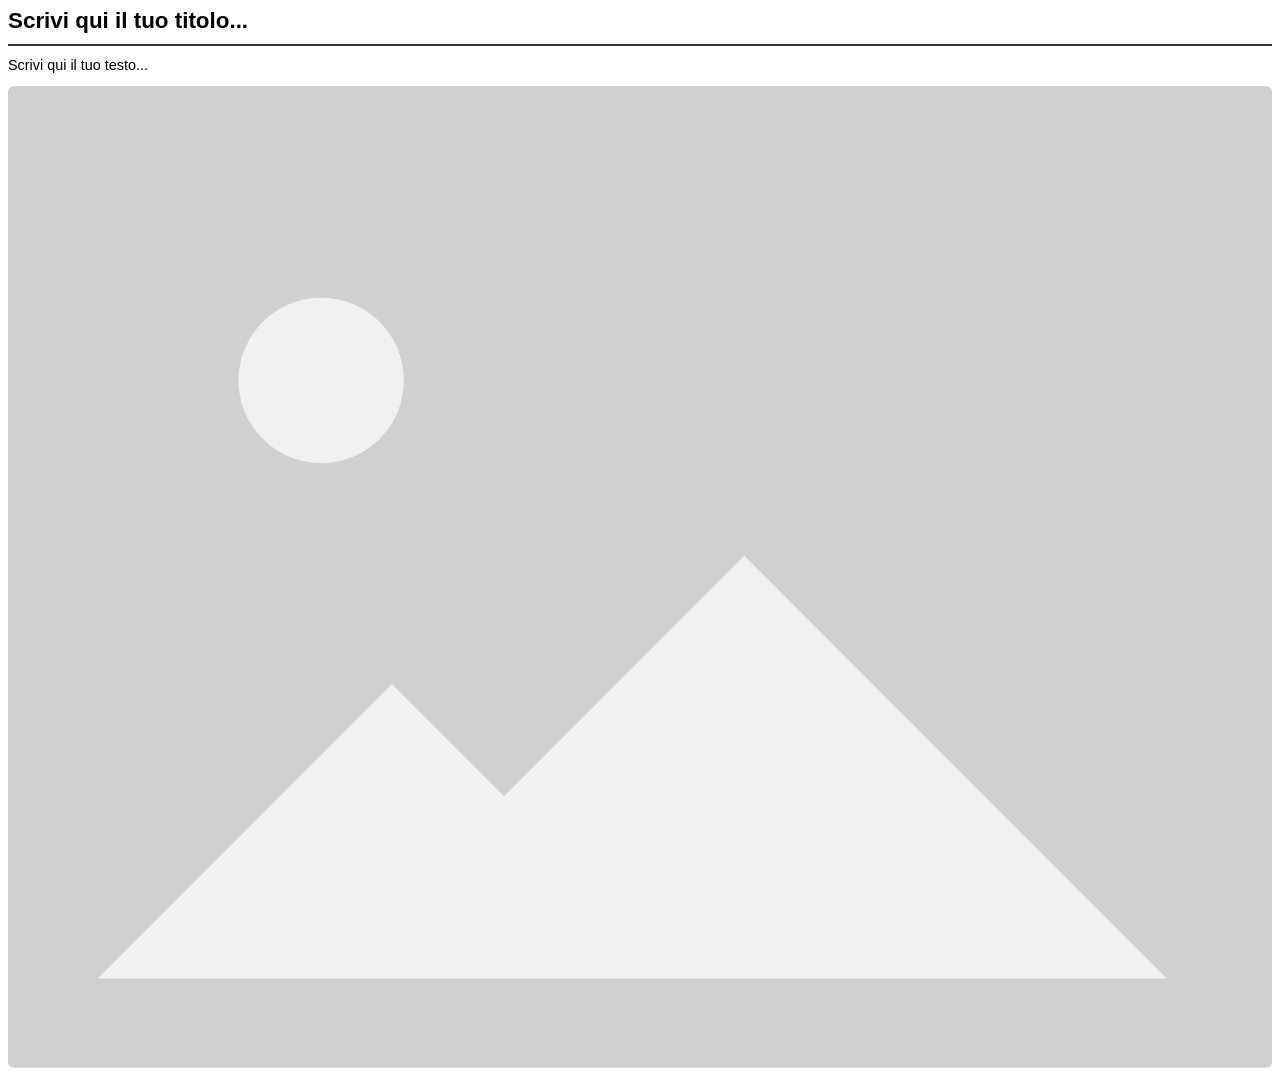
==== download.html @ fbda2c4a "aggiunta download HTML" ====
<!DOCTYPE html>
<html lang="en">
<head>
    <meta charset="UTF-8">
    <meta name="viewport" content="width=device-width, initial-scale=1.0">
    <title>WebSite by WebOne Generator</title>
</head>
<body>
    <h1 style="font-family: Arial, Helvetica, sans-serif; font-size: 1.4em; border-bottom: 2px solid #333; padding-bottom: 0.6rem; color: #000000; margin: 0;">Scrivi qui il tuo titolo...</h1>
    <p style="font-family: Arial, Helvetica, sans-serif; font-size: 0.9em; line-height: 1.5; color: #000000; margin: 0.6rem 0;">Scrivi qui il tuo testo...</p>
    <img src="/static/uploads/placeholder.png" alt="Immagine" style="width: 100%; height: auto; display: block; border-radius: 6px; margin: 0.6rem 0;">
</body>
</html>
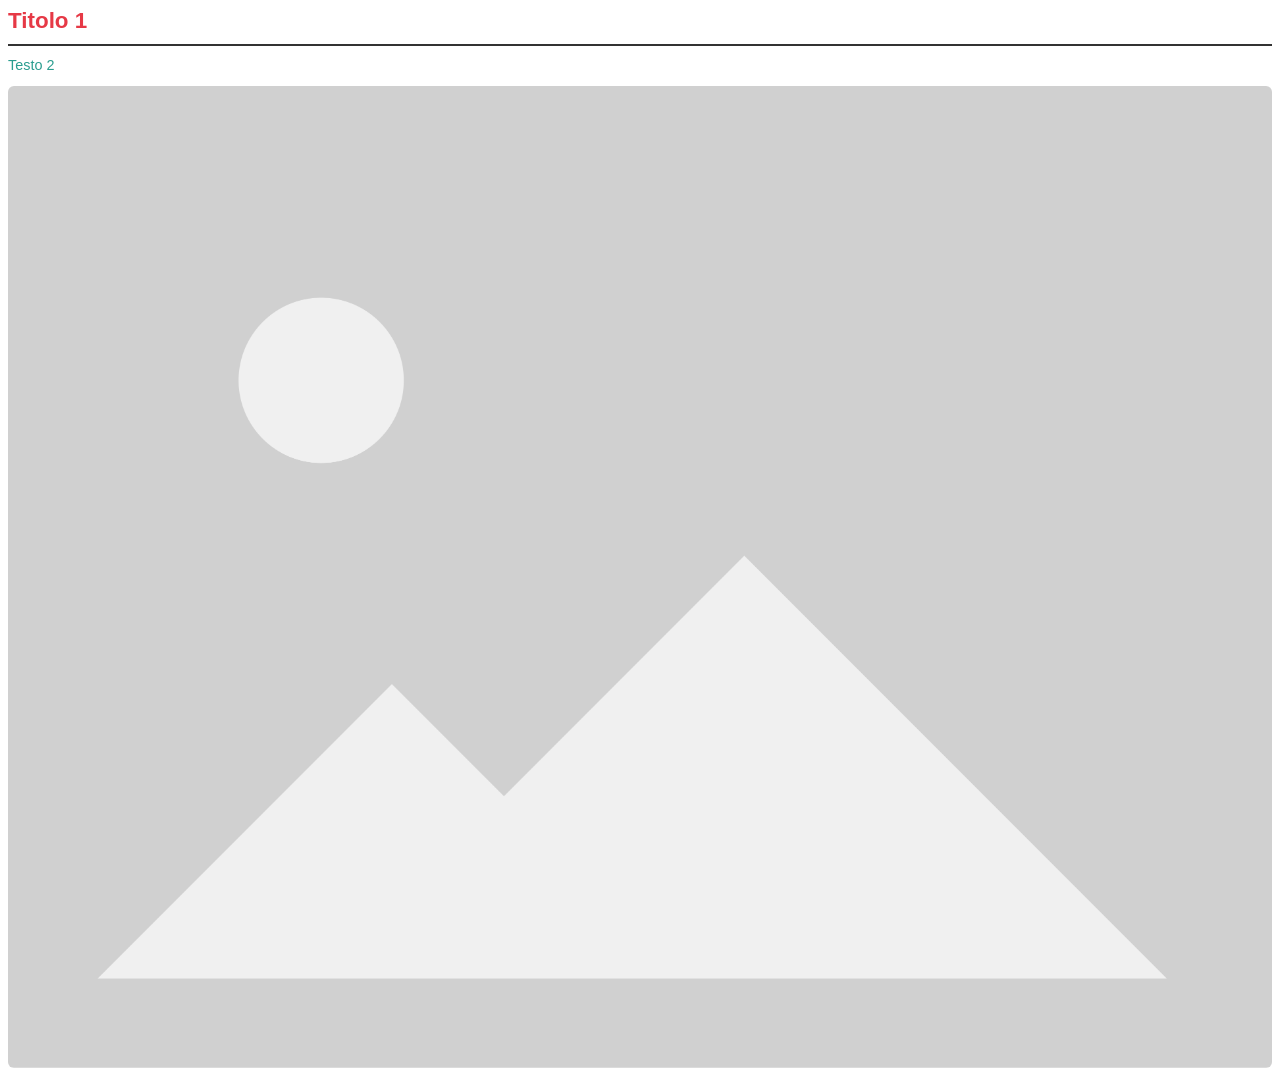
==== commit c0936194: "rimosso import os inutile e rimosse le pycache" ====
--- a/download.html
+++ b/download.html
@@ -1,13 +1,13 @@
 <!DOCTYPE html>
-<html lang="en">
+<html lang="it">
 <head>
     <meta charset="UTF-8">
     <meta name="viewport" content="width=device-width, initial-scale=1.0">
     <title>WebSite by WebOne Generator</title>
 </head>
 <body>
-    <h1 style="font-family: Arial, Helvetica, sans-serif; font-size: 1.4em; border-bottom: 2px solid #333; padding-bottom: 0.6rem; color: #000000; margin: 0;">Scrivi qui il tuo titolo...</h1>
-    <p style="font-family: Arial, Helvetica, sans-serif; font-size: 0.9em; line-height: 1.5; color: #000000; margin: 0.6rem 0;">Scrivi qui il tuo testo...</p>
+    <h1 style="font-family: Arial, Helvetica, sans-serif; font-size: 1.4em; border-bottom: 2px solid #333; padding-bottom: 0.6rem; color: #e63946; margin: 0;">Titolo 1</h1>
+    <p style="font-family: Arial, Helvetica, sans-serif; font-size: 0.9em; line-height: 1.5; color: #2a9d8f; margin: 0.6rem 0;">Testo 2</p>
     <img src="/static/uploads/placeholder.png" alt="Immagine" style="width: 100%; height: auto; display: block; border-radius: 6px; margin: 0.6rem 0;">
 </body>
 </html>
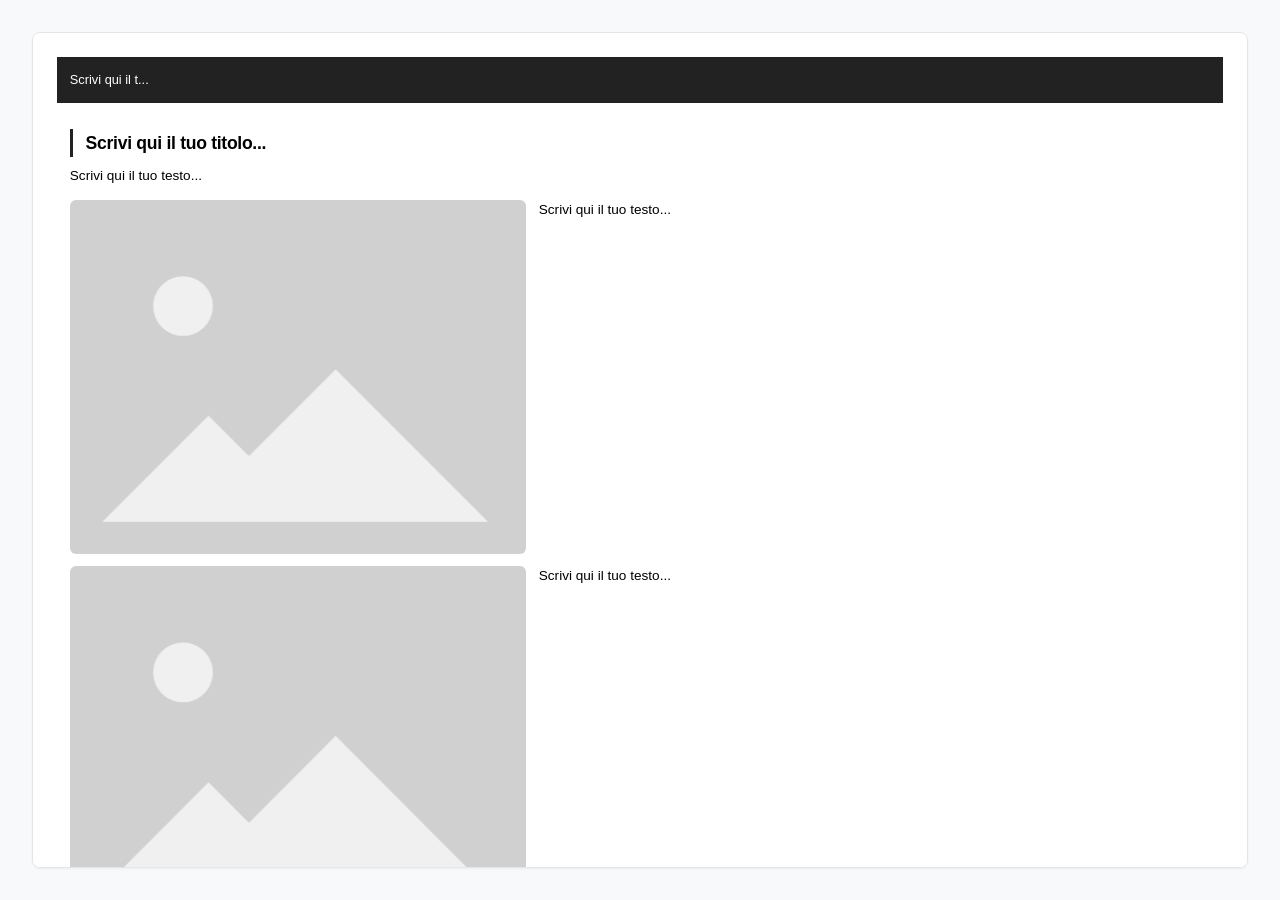
==== commit 39d5e62b: "Modifiche Finali" ====
--- a/download.html
+++ b/download.html
@@ -4,10 +4,589 @@
     <meta charset="UTF-8">
     <meta name="viewport" content="width=device-width, initial-scale=1.0">
     <title>WebSite by WebOne Generator</title>
+    <style>
+/* Reset e Base - Apple Minimal Style */
+* {
+    margin: 0;
+    padding: 0;
+    box-sizing: border-box;
+}
+
+body {
+    font-family: -apple-system, BlinkMacSystemFont, 'Segoe UI', 'Helvetica Neue', sans-serif;
+    background-color: #f8f9fa;
+    color: #1d1d1f;
+    line-height: 1.6;
+    padding: 2rem;
+    display: flex;
+    flex-direction: column;
+}
+
+/* Container principale a due colonne */
+.main-container {
+    display: flex;
+    gap: 2rem;
+    flex: 1;
+}
+
+.left-column {
+    flex: 1;
+    min-width: 0;
+}
+
+.right-column {
+    flex: 1;
+    min-width: 0;
+}
+
+/* Titoli - Compatti e eleganti */
+h1 {
+    font-size: 1.8rem;
+    font-weight: 700;
+    color: #1d1d1f;
+    margin: 0 0 1rem 0;
+    letter-spacing: -0.5px;
+}
+
+h2 {
+    font-size: 1.2rem;
+    font-weight: 600;
+    color: #1d1d1f;
+    margin: 1rem 0 0.6rem 0;
+    letter-spacing: -0.3px;
+}
+
+h3 {
+    font-size: 1rem;
+    font-weight: 600;
+    color: #424245;
+    margin: 0 0 0.8rem 0;
+}
+
+/* Paragrafi e testo - Scuro per leggibilità */
+p {
+    color: #424245;
+    margin-bottom: 0.4rem;
+    font-size: 0.9rem;
+}
+
+/* Link - Stile minimal */
+a {
+    color: #0071e3;
+    text-decoration: none;
+    transition: color 0.2s ease;
+    cursor: pointer;
+}
+
+a:hover {
+    color: #0077ed;
+}
+
+/* Header / Top bar */
+.header-toolbar {
+    display: flex;
+    align-items: center;
+    justify-content: space-between;
+    margin-bottom: 1.5rem;
+    gap: 1rem;
+    flex-wrap: wrap;
+    padding-bottom: 1rem;
+    border-bottom: 1px solid #e5e5e7;
+}
+
+.header-toolbar a {
+    display: inline-block;
+    padding: 0.5rem 1rem;
+    background-color: #0071e3;
+    color: white;
+    border-radius: 6px;
+    font-weight: 500;
+    font-size: 0.9rem;
+    transition: background-color 0.2s ease;
+}
+
+.header-toolbar a:hover {
+    background-color: #0077ed;
+    color: white;
+}
+
+/* Toolbar aggiunta elementi */
+.toolbar-aggiunta {
+    display: grid;
+    grid-template-columns: repeat(auto-fit, minmax(160px, 1fr));
+    gap: 0.8rem;
+    margin-bottom: 1.5rem;
+}
+
+.toolbar-aggiunta form {
+    display: flex;
+    gap: 0.4rem;
+}
+
+.toolbar-aggiunta input[type="file"] {
+    flex: 1;
+}
+
+.toolbar-aggiunta button {
+    flex-shrink: 0;
+}
+
+/* Form e Input */
+form {
+    margin: 0;
+    display: flex;
+    flex-direction: column;
+    gap: 0.6rem;
+}
+
+form.inline {
+    flex-direction: row;
+    align-items: flex-end;
+    gap: 0.6rem;
+}
+
+input[type="text"],
+input[type="file"],
+select {
+    padding: 0.6rem;
+    border: 1px solid #d2d2d7;
+    border-radius: 6px;
+    font-size: 0.9rem;
+    background-color: #ffffff;
+    color: #1d1d1f;
+    transition: border-color 0.2s ease;
+    font-family: inherit;
+}
+
+textarea {
+    padding: 0.6rem;
+    border: 1px solid #d2d2d7;
+    border-radius: 6px;
+    font-size: 0.9rem;
+    background-color: #ffffff;
+    color: #1d1d1f;
+    transition: border-color 0.2s ease;
+    font-family: inherit;
+    resize: vertical;
+    min-height: 60px;
+}
+
+input[type="text"]::placeholder,
+textarea::placeholder {
+    color: #86868b;
+}
+
+input[type="text"]:focus,
+input[type="file"]:focus,
+select:focus,
+textarea:focus {
+    outline: none;
+    border-color: #0071e3;
+    box-shadow: 0 0 0 3px rgba(0, 113, 227, 0.1);
+}
+
+/* Label */
+label {
+    color: #1d1d1f;
+    font-weight: 600;
+    font-size: 0.9rem;
+}
+
+/* Bottoni */
+button {
+    padding: 0.6rem 1.2rem;
+    border: none;
+    border-radius: 6px;
+    font-size: 0.9rem;
+    font-weight: 600;
+    cursor: pointer;
+    transition: all 0.2s ease;
+    background-color: #0071e3;
+    color: white;
+    white-space: nowrap;
+}
+
+button:hover {
+    background-color: #0077ed;
+}
+
+button:active {
+    opacity: 0.8;
+}
+
+button[formaction="/elimina"],
+button[style*="background-color: #ff4444"] {
+    background-color: #ff3b30;
+    color: white !important;
+}
+
+button[formaction="/elimina"]:hover,
+button[style*="background-color: #ff4444"]:hover {
+    background-color: #ff453a;
+}
+
+.btn-reset {
+    background-color: #ff3b30 !important;
+    width: 100% !important;
+}
+
+.btn-reset:hover {
+    background-color: #ff453a !important;
+}
+
+/* Contenitore lavoro */
+.area-di-lavoro {
+    background: #ffffff;
+    border-radius: 8px;
+    padding: 1.5rem;
+    border: 1px solid #e5e5e7;
+    box-shadow: 0 1px 3px rgba(0, 0, 0, 0.05);
+}
+
+/* Contenitore impostazioni (colore sfondo, ecc) */
+.settings-bar {
+    display: flex;
+    align-items: flex-end;
+    gap: 0.8rem;
+    margin-bottom: 1.5rem;
+    flex-wrap: wrap;
+}
+
+.settings-bar form {
+    flex: 1;
+    min-width: 200px;
+}
+
+.settings-bar form.inline {
+    flex-direction: row;
+}
+
+.settings-bar label {
+    margin: 0;
+}
+
+.settings-bar select {
+    flex: 1;
+}
+
+.settings-bar button {
+    flex-shrink: 0;
+}
+
+/* Blocchi - Stile work-in-progress con dashed border */
+.blocco-editor {
+    border: 2px dashed #d2d2d7;
+    background-color: #fafafa;
+    border-radius: 8px;
+    transition: all 0.2s ease;
+    padding: 1rem;
+    margin: 0 0 0.8rem 0;
+}
+
+.blocco-editor:hover {
+    border-color: #0071e3;
+    background-color: #ffffff;
+    box-shadow: 0 2px 8px rgba(0, 113, 227, 0.08);
+}
+
+.blocco-editor.blocco-immagine {
+    display: flex;
+    flex-direction: column;
+}
+
+.blocco-preview-image {
+    width: 40px;
+    height: 40px;
+    object-fit: cover;
+    border-radius: 4px;
+    border: 1px solid #d2d2d7;
+}
+
+.blocco-file-info {
+    font-size: 0.75rem;
+    color: #86868b;
+    margin: 0;
+    word-break: break-all;
+}
+
+.blocco-editor-header {
+    display: flex;
+    justify-content: space-between;
+    align-items: center;
+    margin-bottom: 0.6rem;
+    gap: 0.8rem;
+    flex-wrap: wrap;
+}
+
+.blocco-info {
+    display: flex;
+    gap: 1rem;
+    flex-wrap: wrap;
+}
+
+.blocco-info p {
+    margin: 0;
+    min-width: 120px;
+}
+
+.blocco-editor-form {
+    display: flex;
+    flex-direction: column;
+    gap: 0.6rem;
+}
+
+.blocco-editor-controls {
+    display: grid;
+    grid-template-columns: repeat(auto-fit, minmax(90px, 1fr));
+    gap: 0.6rem;
+    margin-top: 0.8rem;
+}
+
+.blocco-editor-controls button {
+    padding: 0.6rem 0.8rem;
+    font-size: 0.85rem;
+}
+
+/* Fallback per blocchi vecchi (inline styles) */
+div[style*="border: 1px dashed black"] {
+    border: 2px dashed #d2d2d7 !important;
+    background-color: #fafafa !important;
+    border-radius: 8px !important;
+    transition: all 0.2s ease;
+    padding: 1.2rem !important;
+    margin: 0 0 1rem 0 !important;
+}
+
+div[style*="border: 1px dashed black"]:hover {
+    border-color: #0071e3 !important;
+    background-color: #ffffff !important;
+    box-shadow: 0 2px 8px rgba(0, 113, 227, 0.08) !important;
+}
+
+div[style*="border: 1px dashed black"] p {
+    color: #424245;
+    font-size: 0.95rem;
+}
+
+/* Immagine */
+.image {
+    width: 100%;
+    max-width: 250px;
+    display: block;
+    border-radius: 8px;
+    border: 1px solid #e5e5e7;
+    margin: 1rem 0;
+}
+
+/* Sezioni sinistra e destra */
+.sinistra {
+    border: 1px solid #0071e3;
+    padding: 1.5rem;
+    border-radius: 8px;
+    background: rgba(0, 113, 227, 0.05);
+}
+
+.destra {
+    border: 1px solid #a2845d;
+    padding: 1.5rem;
+    border-radius: 8px;
+    background: rgba(162, 132, 93, 0.05);
+}
+
+.spazio {
+    padding: 1rem;
+}
+
+/* Layout flex */
+.selezione {
+    display: flex;
+    gap: 3rem;
+    flex-wrap: wrap;
+    justify-content: center;
+    align-items: flex-start;
+}
+
+.container {
+    flex: 0 1 300px;
+    text-align: center;
+}
+
+.container-layout {
+    display: flex;
+    flex-direction: column;
+    align-items: center;
+    gap: 1.5rem;
+    flex: 0 1 auto;
+}
+
+.image-layout {
+    width: 100%;
+    max-width: 500px;
+    display: block;
+    border-radius: 8px;
+    border: 1px solid #e5e5e7;
+    margin: 0;
+    box-shadow: 0 2px 8px rgba(0, 0, 0, 0.1);
+}
+
+.layout-info {
+    text-align: center;
+}
+
+.layout-info h2 {
+    margin: 0 0 0.5rem 0;
+    font-size: 1.5rem;
+}
+
+.layout-info p {
+    margin: 0;
+    font-size: 1rem;
+    color: #86868b;
+}
+
+/* Separatori - Minimal */
+hr {
+    border: none;
+    height: 1px;
+    background-color: #e5e5e7;
+    margin: 2rem 0;
+}
+
+/* Anteprima - Right column */
+.area-anteprima {
+    background: #ffffff;
+    border-radius: 8px;
+    border: 1px solid #e5e5e7;
+    padding: 1.5rem;
+    box-shadow: 0 1px 3px rgba(0, 0, 0, 0.05);
+    position: sticky;
+    top: 2rem;
+    max-height: calc(100vh - 4rem);
+    overflow-y: auto;
+}
+
+.area-anteprima h2 {
+    margin-top: 0;
+}
+
+.blocco-renderizzato {
+    margin: 0.8rem 0;
+}
+
+.blocco-renderizzato h1 {
+    color: #1d1d1f;
+    font-size: 1.2rem;
+}
+
+.blocco-renderizzato h2 {
+    color: #1d1d1f;
+    font-size: 1rem;
+}
+
+.blocco-renderizzato p {
+    color: #424245;
+    font-size: 0.85rem;
+}
+
+/* Responsive - Ottimizzato per schermi grandi */
+@media (max-width: 1200px) {
+    h1 {
+        font-size: 1.6rem;
+    }
+    
+    .toolbar-aggiunta {
+        grid-template-columns: repeat(auto-fit, minmax(140px, 1fr));
+    }
+}
+
+@media (max-width: 768px) {
+    body {
+        padding: 1rem;
+    }
+    
+    .main-container {
+        flex-direction: column;
+        gap: 1.5rem;
+    }
+    
+    .right-column {
+        flex: none;
+    }
+    
+    h1 {
+        font-size: 1.4rem;
+    }
+    
+    h2 {
+        font-size: 1rem;
+    }
+    
+    .area-di-lavoro {
+        padding: 1rem;
+    }
+    
+    .toolbar-aggiunta {
+        grid-template-columns: 1fr;
+    }
+    
+    .toolbar-aggiunta form {
+        flex-direction: column;
+    }
+    
+    .settings-bar {
+        flex-direction: column;
+    }
+    
+    .settings-bar form {
+        width: 100%;
+    }
+    
+    button {
+        width: 100%;
+    }
+    
+    .blocco-editor-controls {
+        grid-template-columns: repeat(2, 1fr);
+    }
+    
+    .selezione {
+        gap: 1rem;
+        flex-direction: column;
+    }
+    
+    .container-layout {
+        gap: 1rem;
+        width: 100%;
+    }
+    
+    .image-layout {
+        max-width: 100%;
+    }
+    
+    .area-anteprima {
+        position: static;
+        max-height: none;
+    }
+}
+    </style>
 </head>
 <body>
-    <h1 style="font-family: Arial, Helvetica, sans-serif; font-size: 1.4em; border-bottom: 2px solid #333; padding-bottom: 0.6rem; color: #e63946; margin: 0;">Titolo 1</h1>
-    <p style="font-family: Arial, Helvetica, sans-serif; font-size: 0.9em; line-height: 1.5; color: #2a9d8f; margin: 0.6rem 0;">Testo 2</p>
-    <img src="/static/uploads/placeholder.png" alt="Immagine" style="width: 100%; height: auto; display: block; border-radius: 6px; margin: 0.6rem 0;">
+    <div class="area-anteprima" style="background: #ffffff;">
+        <nav style="background: #222; padding: 0.8rem; display: flex; gap: 1rem; flex-wrap: wrap;">
+            <a href="#" style="color: white; text-decoration: none; font-size: 0.8em;">Scrivi qui il t...</a>
+        </nav>
+        <div style="padding: 0.8rem;">
+            <h2 style="font-size: 1.1em; margin-top: 0.8rem; border-left: 3px solid #222; padding-left: 0.8rem; color: #000000; margin-bottom: 0.6rem;">Scrivi qui il tuo titolo...</h2>
+            <p style="line-height: 1.5; color: #000000; margin: 0.6rem 0; font-size: 0.85em;">Scrivi qui il tuo testo...</p>
+            <div style="display: flex; gap: 0.8rem; align-items: flex-start; margin: 0.8rem 0;">
+                <img src="/static/uploads/placeholder.png" alt="Immagine" style="width: 40%; height: auto; object-fit: cover; border-radius: 6px;">
+                <p style="flex: 1; line-height: 1.5; color: #000000; font-size: 0.85em;">Scrivi qui il tuo testo...</p>
+            </div>
+            <div style="display: flex; gap: 0.8rem; align-items: flex-start; margin: 0.8rem 0;">
+                <img src="/static/uploads/placeholder.png" alt="Immagine" style="width: 40%; height: auto; object-fit: cover; border-radius: 6px;">
+                <p style="flex: 1; line-height: 1.5; color: #000000; font-size: 0.85em;">Scrivi qui il tuo testo...</p>
+            </div>
+        </div>
+    </div>
 </body>
 </html>
